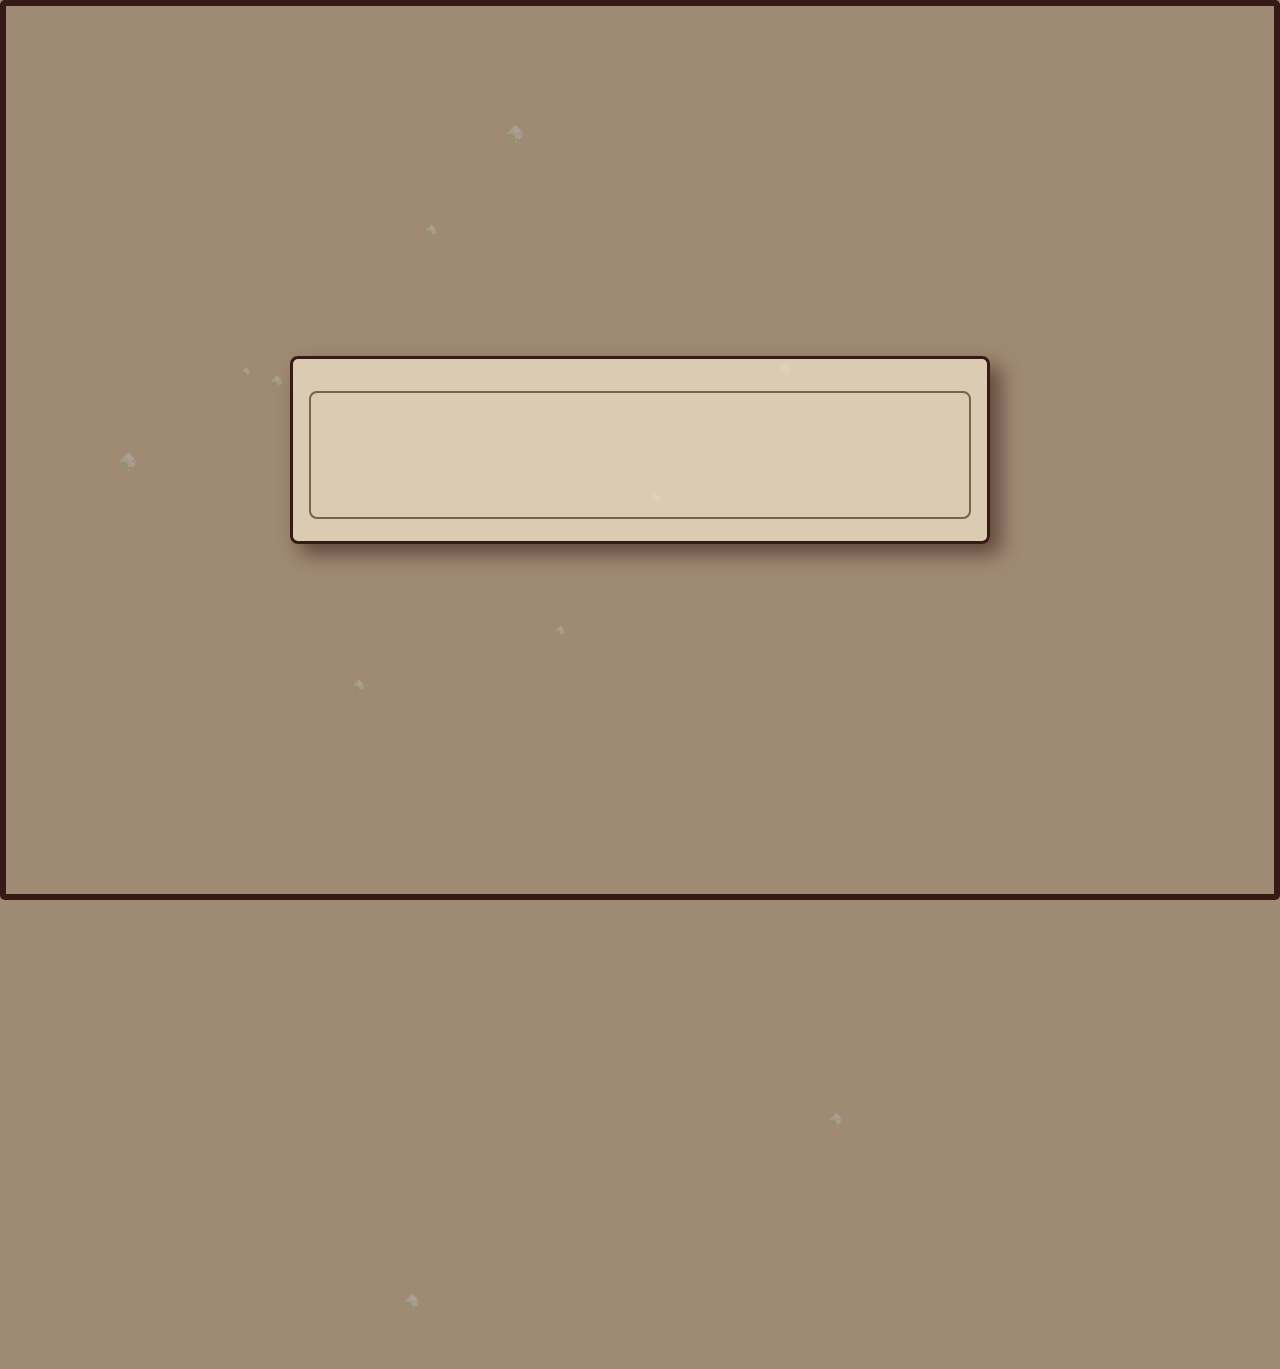
==== zen-mode.html @ f5cf0452 "Add files via upload" ====
<!DOCTYPE html>
<html lang="en">

<head>
  <meta charset="UTF-8">
  <meta name="viewport" content="width=device-width, initial-scale=1.0">
  <link rel="stylesheet" href="./styles.css">
  <script src="./script.js" defer></script>
  <title>Normal</title>
</head>

<body>
  <div class="timer" id="timer"></div>
  <div class="container">
    <div class="quote-display" id="quoteDisplay"></div>
    <textarea class="quote-input" id="quoteInput" autofocus></textarea>
  </div>
</body>

</html>
---- styles.css ----
* { 
  box-sizing: border-box; 
}

body { 
  display: flex; 
  justify-content: center; 
  align-items: center; 
  min-height: 100vh; 
  margin: 0; 
  background-color: #9f8a73; 
  border: .4rem solid rgb(55, 25, 21); 
  border-radius: .3rem; 
  overflow: hidden; 
  position: relative;
}

body, .quote-input { 
  font-family: 'Gill Sans', 'Gill Sans MT', Calibri, 'Trebuchet MS', sans-serif; 
  font-size: 1.5rem; 
}

.container { 
  background-color: rgba(247, 231, 207, 0.7); 
  box-shadow: 10px 10px 20px rgba(55, 25, 21, 0.6); 
  border: .2rem solid rgb(55, 25, 21); 
  border-radius: .5rem; 
  padding: 1rem; 
  border-radius: .5rem; 
  width: 700px; 
  max-width: 90%; 
  z-index: 10;
  position: relative;
}

.timer { 
  position: absolute; 
  top: 2rem; 
  font-size: 5rem; 
  color: rgb(55, 25, 21); 
  font-weight: bold; 
}

.quote-display { 
  margin-bottom: 1rem; 
  margin-left: calc(0.9rem + 2px); 
  margin-right: calc(0.9rem + 2px); 
}

.quote-input { 
  background-color: transparent; 
  border: 2px solid #9f8a73; 
  outline: none; 
  width: 100%; 
  height: 8rem; 
  margin: auto; 
  resize: none; 
  padding: .5rem 1rem; 
  border-radius: .5rem; 
}

.quote-input:focus { 
  border-color: rgba(55, 25, 21, 0.6); 
}

.correct { 
  color: green; 
}

.incorrect { 
  color: red; 
  text-decoration: underline; 
}

.content { 
  display: flex; 
  flex-direction: column; 
  align-items: center; 
  justify-content: center; 
  width: 400px; 
  max-width: 80%; 
  z-index: 20;
  position: relative;
}

.menu-container { 
  display: flex; 
  flex-direction: column; 
  align-items: center; 
  justify-content: center; 
  background-color: rgba(247, 231, 207, 0.7); 
  box-shadow: 10px 10px 20px rgba(55, 25, 21, 0.6); 
  border: .2rem solid rgb(55, 25, 21); 
  border-radius: .5rem; 
  width: 300px; 
  max-width: 60%; 
}

.mode-selection { 
  margin: 1rem; 
  padding: 1rem; 
  width: 80%; 
  border: .2rem solid rgb(55, 25, 21); 
  border-radius: .3rem; 
  background-color: #F7E7CF; 
  font-size: 1.4rem; 
  color: rgb(55, 25, 21); 
  font-weight: bold; 
}

.mode-selection:hover {
  background-color:rgb(55, 25, 21);
  color: #F7E7CF;
  transition: 0.7s;
  cursor: pointer;
}

.logo { 
  position: relative; 
  width: 100%; 
  max-width: 300px; 
  height: auto; 
}

.logo:hover {
  transform: rotate(360deg);
  transition: 0.7s;
}

.typewriter-icon {
  position: absolute;
  opacity: 0.2;
  width: 100px;
  transform: rotate(45deg);
  transition: all 10s linear;
  z-index: 1;
}
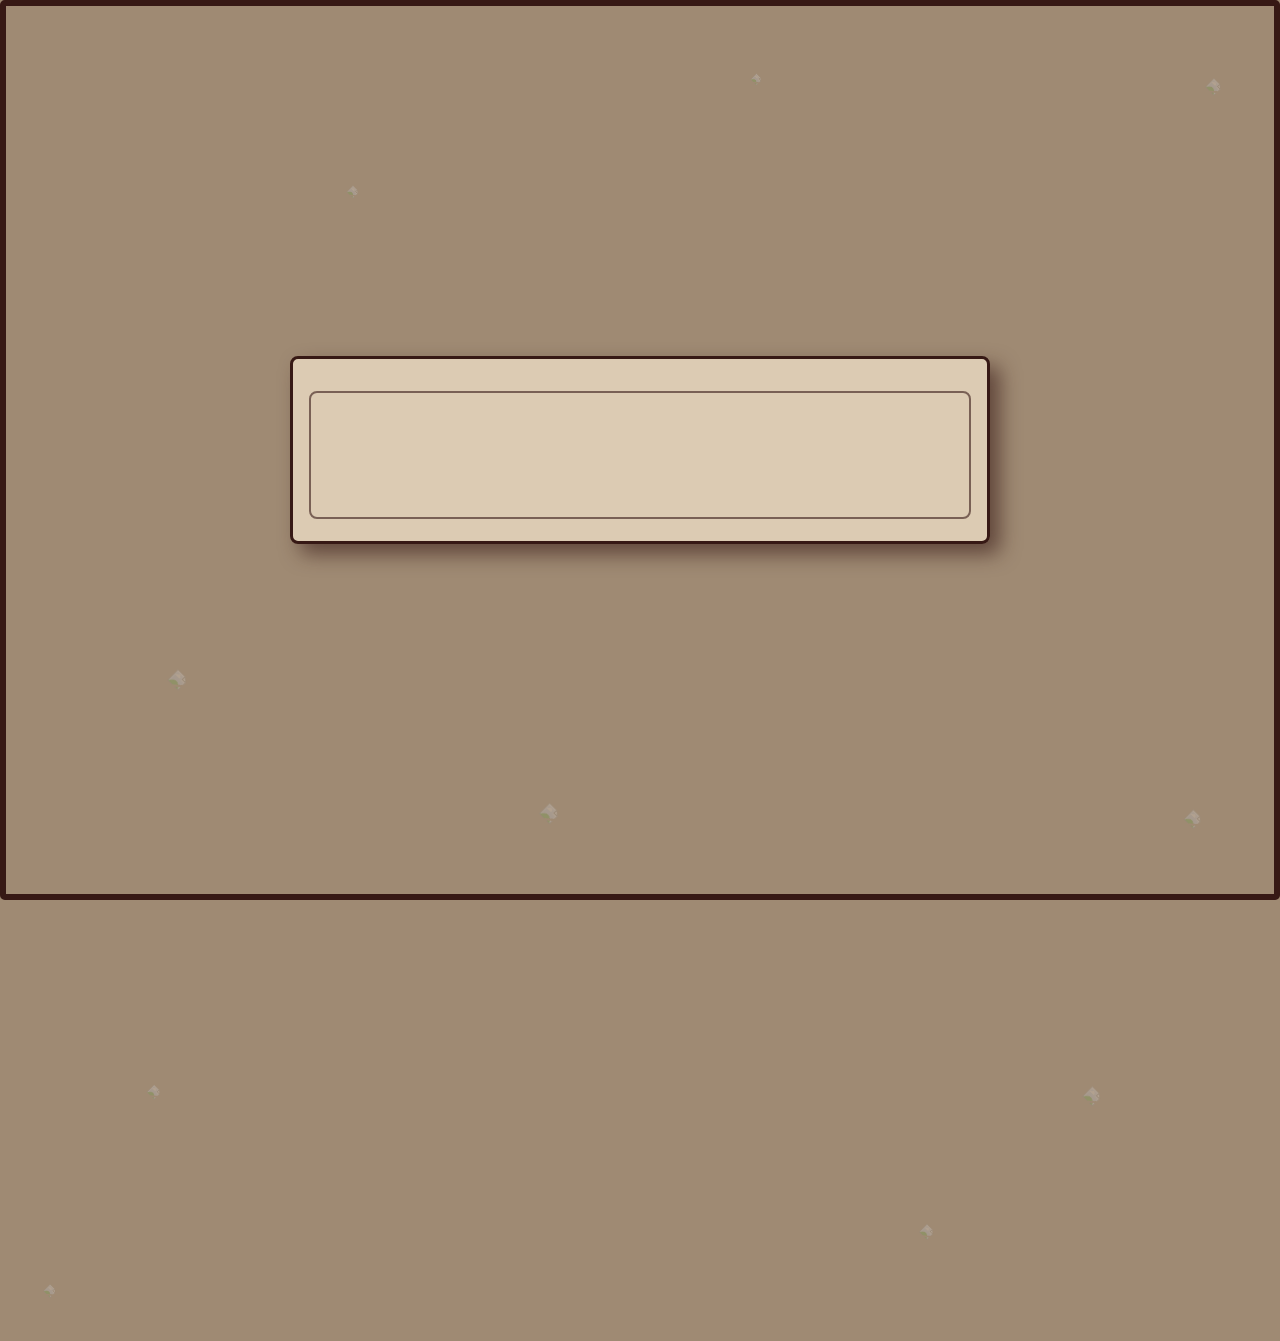
==== commit 542c1d3b: "Update zen-mode.html" ====
--- a/zen-mode.html
+++ b/zen-mode.html
@@ -4,6 +4,7 @@
 <head>
   <meta charset="UTF-8">
   <meta name="viewport" content="width=device-width, initial-scale=1.0">
+  <meta http-equiv="Content-Security-Policy" content="upgrade-insecure-requests">
   <link rel="stylesheet" href="./styles.css">
   <script src="./script.js" defer></script>
   <title>Normal</title>
@@ -17,4 +18,4 @@
   </div>
 </body>
 
-</html>+</html>
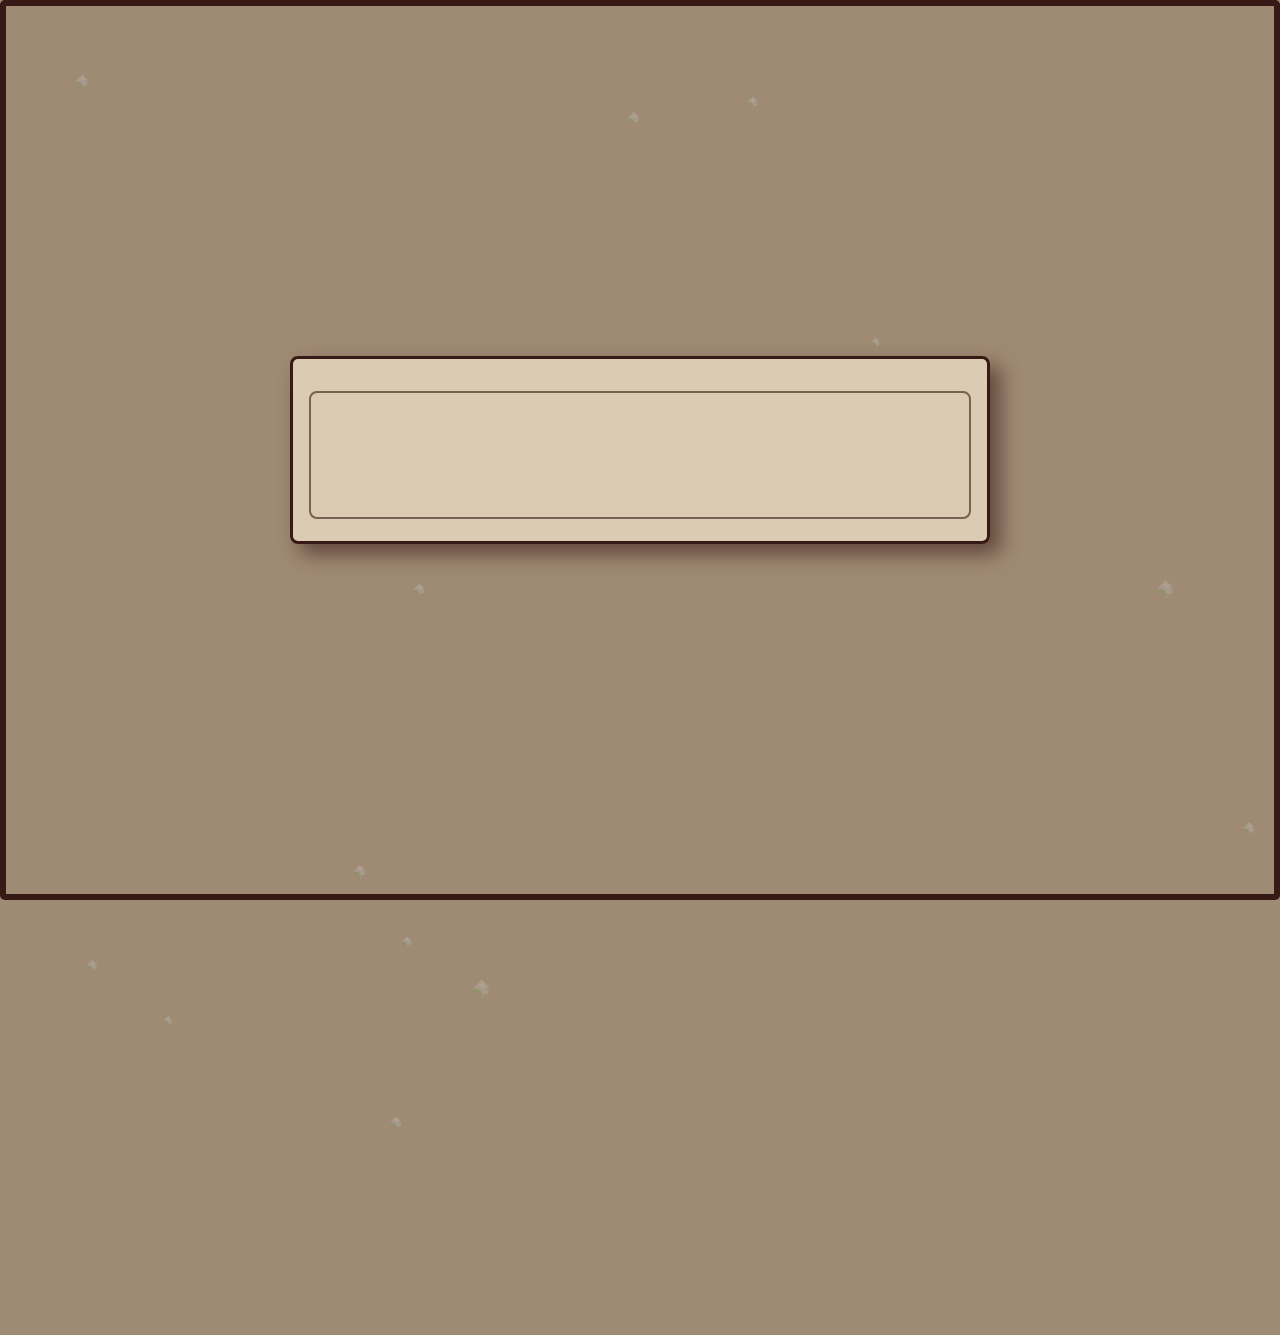
==== commit 3def4604: "Add files via upload" ====
--- a/zen-mode.html
+++ b/zen-mode.html
@@ -4,7 +4,6 @@
 <head>
   <meta charset="UTF-8">
   <meta name="viewport" content="width=device-width, initial-scale=1.0">
-  <meta http-equiv="Content-Security-Policy" content="upgrade-insecure-requests">
   <link rel="stylesheet" href="./styles.css">
   <script src="./script.js" defer></script>
   <title>Normal</title>
@@ -18,4 +17,4 @@
   </div>
 </body>
 
-</html>
+</html>--- a/styles.css
+++ b/styles.css
@@ -15,9 +15,9 @@
   position: relative;
 }
 
-body, .quote-input { 
-  font-family: 'Gill Sans', 'Gill Sans MT', Calibri, 'Trebuchet MS', sans-serif; 
-  font-size: 1.5rem; 
+body, .quote-input {
+  font-family: Consolas, Monaco, 'Lucida Console', monospace;
+  font-size: 1.3rem;
 }
 
 .container { 
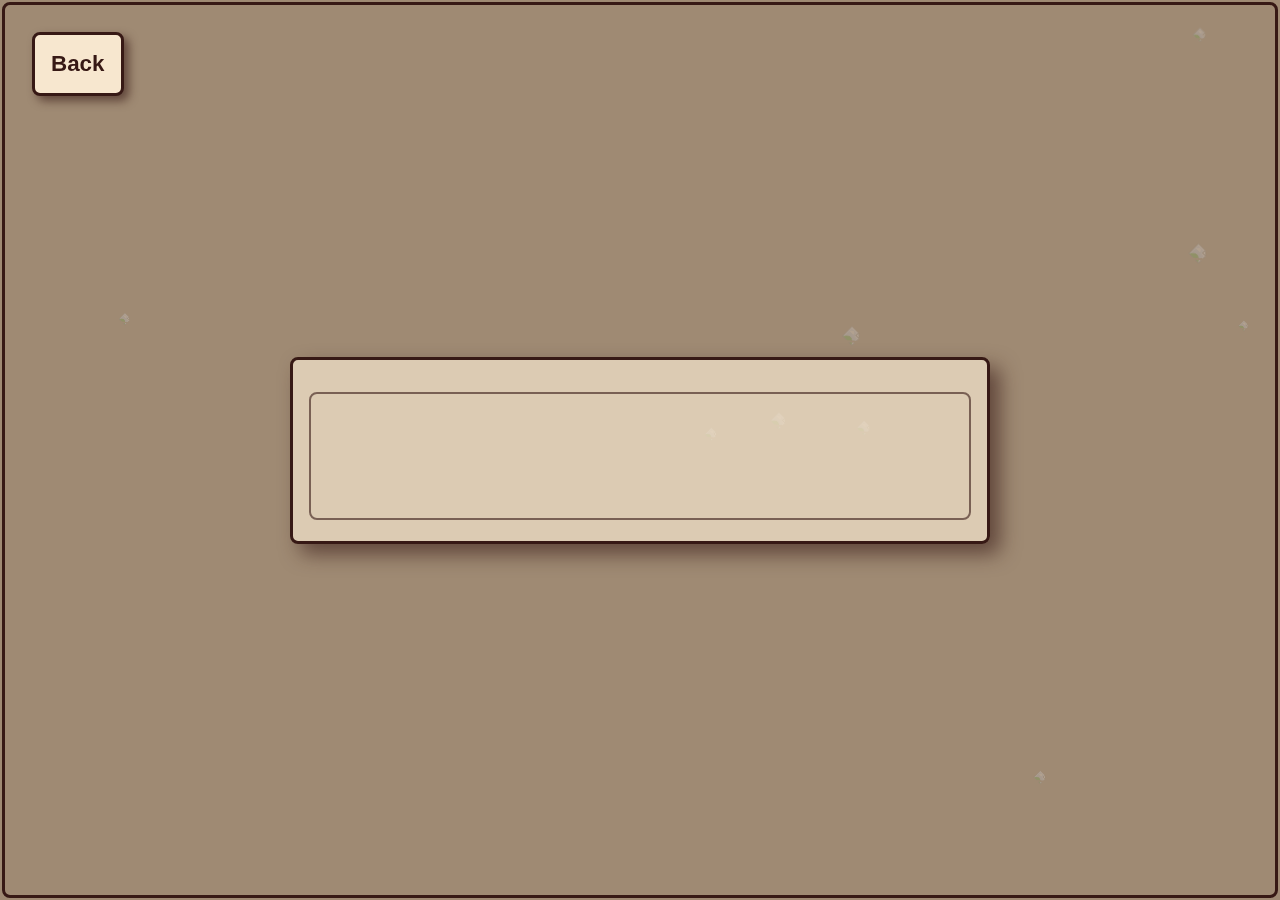
==== commit ddd56ec0: "Add files via upload" ====
--- a/zen-mode.html
+++ b/zen-mode.html
@@ -3,13 +3,15 @@
 
 <head>
   <meta charset="UTF-8">
-  <meta name="viewport" content="width=device-width, initial-scale=1.0">
+  <meta name="viewport" content="width=device-width, initial-scale=1.0, maximum-scale=1.0, user-scalable=no">
   <link rel="stylesheet" href="./styles.css">
-  <script src="./script.js" defer></script>
-  <title>Normal</title>
+  <script src="./game-script.js" defer></script>
+  <script src="./icon-animation-script.js" defer></script>
+  <title>Zen Mode</title>
 </head>
 
 <body>
+  <button class="back-button" onclick="window.location.href = './index.html'">Back</button>
   <div class="timer" id="timer"></div>
   <div class="container">
     <div class="quote-display" id="quoteDisplay"></div>
--- a/styles.css
+++ b/styles.css
@@ -1,18 +1,26 @@
 * { 
   box-sizing: border-box; 
+  margin: 0;
+  padding: 0;
+}
+
+html {
+  height: 100%;
+  width: 100%;
+  padding: 0.1rem;
 }
 
 body { 
-  display: flex; 
-  justify-content: center; 
-  align-items: center; 
-  min-height: 100vh; 
+  min-height: 100%;
+  width: 100%;
   margin: 0; 
   background-color: #9f8a73; 
-  border: .4rem solid rgb(55, 25, 21); 
-  border-radius: .3rem; 
-  overflow: hidden; 
-  position: relative;
+  border: .2rem solid rgb(55, 25, 21); 
+  border-radius: 0.5rem;
+  display: flex;
+  justify-content: center;
+  align-items: center;
+  overflow-x: hidden;
 }
 
 body, .quote-input {
@@ -21,22 +29,21 @@
 }
 
 .container { 
+  position: relative;
   background-color: rgba(247, 231, 207, 0.7); 
   box-shadow: 10px 10px 20px rgba(55, 25, 21, 0.6); 
   border: .2rem solid rgb(55, 25, 21); 
   border-radius: .5rem; 
   padding: 1rem; 
-  border-radius: .5rem; 
-  width: 700px; 
-  max-width: 90%; 
-  z-index: 10;
-  position: relative;
+  width: min(700px, 90%);
+  margin: 2rem auto;
+  z-index: 2;
 }
 
 .timer { 
-  position: absolute; 
-  top: 2rem; 
-  font-size: 5rem; 
+  position: fixed;
+  top: 2.5rem; 
+  font-size: clamp(2rem, 5vw, 5rem);
   color: rgb(55, 25, 21); 
   font-weight: bold; 
 }
@@ -73,14 +80,13 @@
 }
 
 .content { 
+  position: relative;
   display: flex; 
   flex-direction: column; 
   align-items: center; 
   justify-content: center; 
-  width: 400px; 
-  max-width: 80%; 
-  z-index: 20;
-  position: relative;
+  width: min(400px, 90%);
+  margin: 2rem auto;
 }
 
 .menu-container { 
@@ -92,34 +98,49 @@
   box-shadow: 10px 10px 20px rgba(55, 25, 21, 0.6); 
   border: .2rem solid rgb(55, 25, 21); 
   border-radius: .5rem; 
-  width: 300px; 
-  max-width: 60%; 
+  width: min(300px, 90%);
+  padding: 1rem;
 }
 
-.mode-selection { 
-  margin: 1rem; 
-  padding: 1rem; 
-  width: 80%; 
+button {
   border: .2rem solid rgb(55, 25, 21); 
-  border-radius: .3rem; 
+  border-radius: .5rem; 
   background-color: #F7E7CF; 
-  font-size: 1.4rem; 
+  font-size: clamp(1rem, 3vw, 1.4rem);
   color: rgb(55, 25, 21); 
   font-weight: bold; 
+  z-index: 2;
 }
 
-.mode-selection:hover {
-  background-color:rgb(55, 25, 21);
+button:hover {
+  background-color: rgb(55, 25, 21);
   color: #F7E7CF;
   transition: 0.7s;
   cursor: pointer;
 }
 
+.mode-selection-button { 
+  position: relative; 
+  width: 80%; 
+  margin: 1rem; 
+  padding: 1rem; 
+}
+
+.back-button {
+  position: fixed;
+  top: 2rem; 
+  left: 2rem;
+  padding: 1rem; 
+  box-shadow: 5px 5px 10px rgba(55, 25, 21, 0.6);
+}
+
 .logo { 
-  position: relative; 
-  width: 100%; 
-  max-width: 300px; 
-  height: auto; 
+  position: relative;
+  width: 100%;
+  max-width: 300px;
+  height: auto;
+  margin-bottom: 1rem;
+  z-index: 2;
 }
 
 .logo:hover {
@@ -127,11 +148,35 @@
   transition: 0.7s;
 }
 
-.typewriter-icon {
-  position: absolute;
+.floating-icon {
+  position: fixed;
   opacity: 0.2;
-  width: 100px;
+  width: clamp(50px, 10vw, 100px);
   transform: rotate(45deg);
   transition: all 10s linear;
-  z-index: 1;
+  pointer-events: none;
+  z-index: 1; 
+}
+
+@media (max-width: 768px) {
+
+  /* 0.3 вычислено с помощью подгонки. Подумать, как сделать
+  чисто. */
+  .back-button {
+    left: calc(50% - min(350px, 45%) + 0.3rem);
+  }
+  
+  .container {
+    margin: 1rem;
+    padding: 0.5rem;
+  }
+  
+  .menu-container {
+    padding: 0.5rem;
+  }
+  
+  .mode-selection {
+    margin: 0.5rem;
+    padding: 0.5rem;
+  }
 }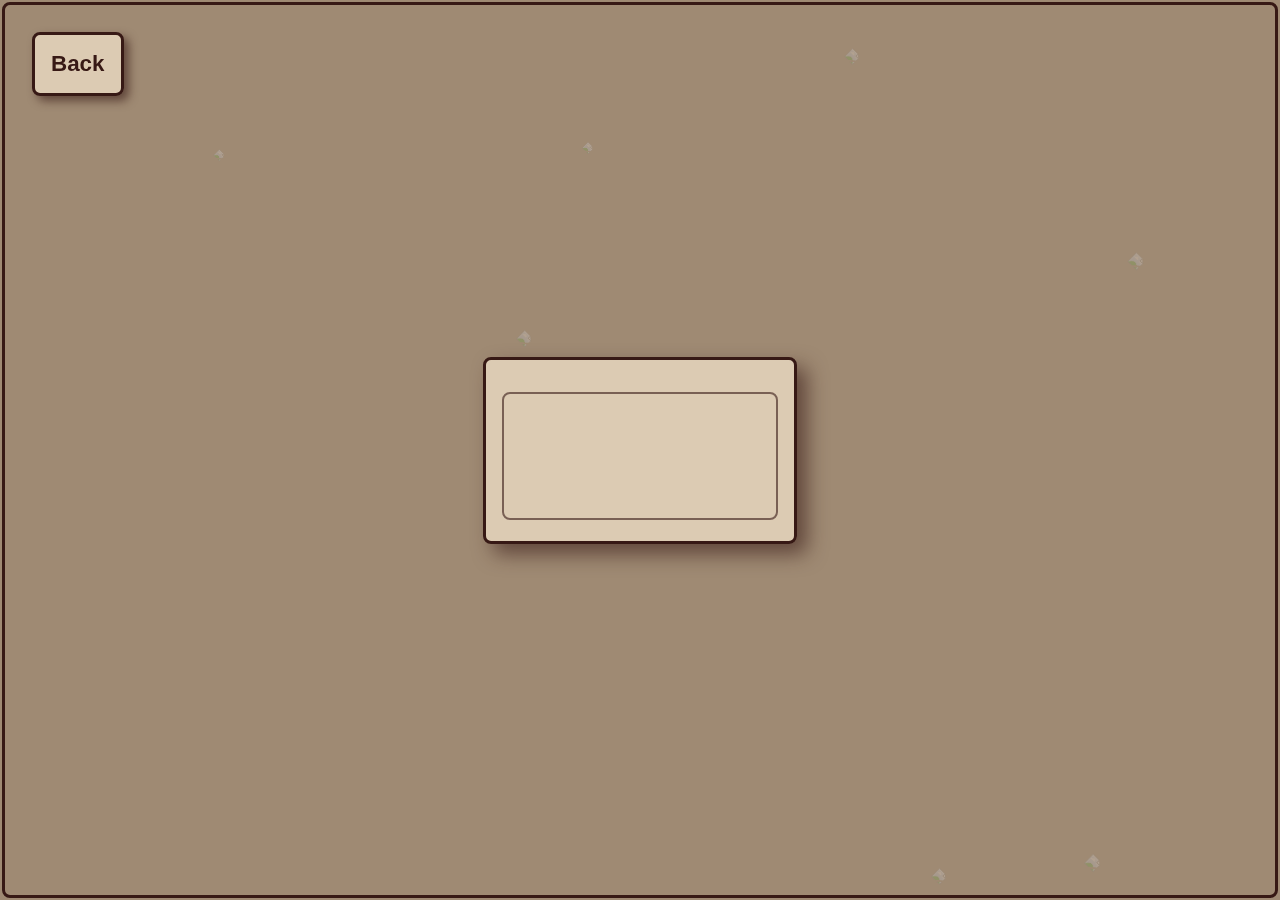
==== commit eb5f3428: "Add files via upload" ====
--- a/zen-mode.html
+++ b/zen-mode.html
@@ -5,18 +5,23 @@
   <meta charset="UTF-8">
   <meta name="viewport" content="width=device-width, initial-scale=1.0, maximum-scale=1.0, user-scalable=no">
   <link rel="stylesheet" href="./styles.css">
+  <link rel="icon" type="image/x-icon" href="./favicon.png">
   <script src="./game-script.js" defer></script>
   <script src="./icon-animation-script.js" defer></script>
-  <title>Zen Mode</title>
+  <title>Typo - Zen Mode</title>
 </head>
 
 <body>
-  <button class="back-button" onclick="window.location.href = './index.html'">Back</button>
-  <div class="timer" id="timer"></div>
-  <div class="container">
-    <div class="quote-display" id="quoteDisplay"></div>
-    <textarea class="quote-input" id="quoteInput" autofocus></textarea>
-  </div>
+  <header class="header">
+    <button class="back-button" onclick="window.location.href = './index.html'">Back</button>
+    <div class="timer" id="timer"></div>
+  </header>
+  <main class="main">
+    <div class="container">
+      <div class="quote-display" id="quoteDisplay"></div>
+      <textarea class="quote-input" id="quoteInput" autofocus></textarea>
+    </div>
+  </main>
 </body>
 
 </html>--- a/styles.css
+++ b/styles.css
@@ -105,7 +105,6 @@
 button {
   border: .2rem solid rgb(55, 25, 21); 
   border-radius: .5rem; 
-  background-color: #F7E7CF; 
   font-size: clamp(1rem, 3vw, 1.4rem);
   color: rgb(55, 25, 21); 
   font-weight: bold; 
@@ -120,6 +119,7 @@
 }
 
 .mode-selection-button { 
+  background-color: #F7E7CF; 
   position: relative; 
   width: 80%; 
   margin: 1rem; 
@@ -131,6 +131,7 @@
   top: 2rem; 
   left: 2rem;
   padding: 1rem; 
+  background-color: rgba(247, 231, 207, 0.7); 
   box-shadow: 5px 5px 10px rgba(55, 25, 21, 0.6);
 }
 
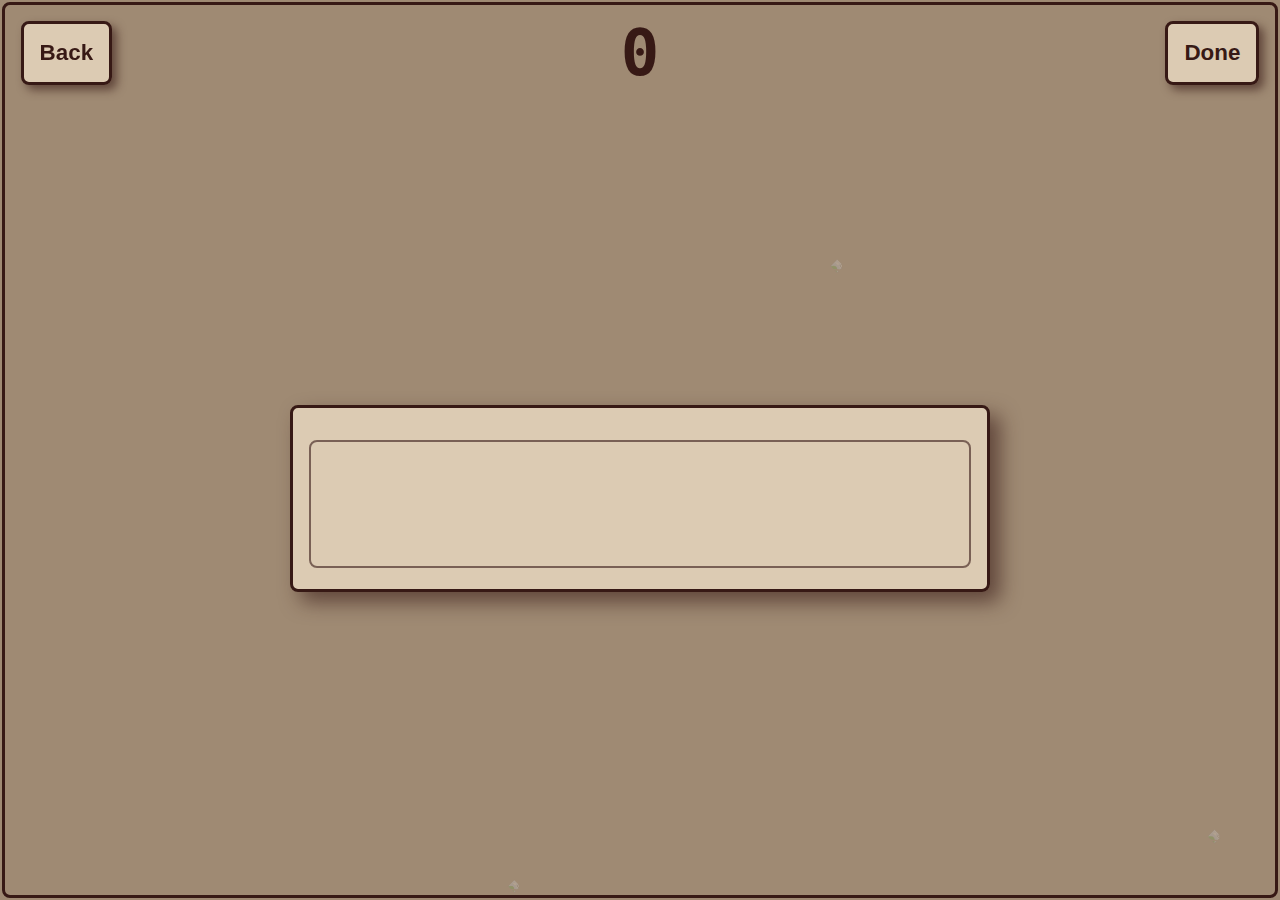
==== commit 26b41dae: "Add files via upload" ====
--- a/zen-mode.html
+++ b/zen-mode.html
@@ -15,9 +15,10 @@
   <header class="header">
     <button class="back-button" onclick="window.location.href = './index.html'">Back</button>
     <div class="timer" id="timer"></div>
+    <button class="done-button" id="doneButton">Done</button>
   </header>
-  <main class="main">
-    <div class="container">
+  <main class="main" id="main">
+    <div class="container" id="quoteContainer">
       <div class="quote-display" id="quoteDisplay"></div>
       <textarea class="quote-input" id="quoteInput" autofocus></textarea>
     </div>
--- a/styles.css
+++ b/styles.css
@@ -18,8 +18,7 @@
   border: .2rem solid rgb(55, 25, 21); 
   border-radius: 0.5rem;
   display: flex;
-  justify-content: center;
-  align-items: center;
+  flex-direction: column;
   overflow-x: hidden;
 }
 
@@ -41,8 +40,9 @@
 }
 
 .timer { 
-  position: fixed;
-  top: 2.5rem; 
+  position: absolute;
+  left: 50%;
+  transform: translateX(-50%); 
   font-size: clamp(2rem, 5vw, 5rem);
   color: rgb(55, 25, 21); 
   font-weight: bold; 
@@ -77,6 +77,23 @@
 .incorrect { 
   color: red; 
   text-decoration: underline; 
+}
+
+.header {
+  display: flex;
+  align-items: center;
+  justify-content: space-between;
+  position: relative;
+  width: 100%;
+  padding: 1rem;
+}
+
+.main {
+  flex: 1;
+  display: flex;
+  align-items: center;
+  justify-content: center;
+  
 }
 
 .content { 
@@ -127,9 +144,13 @@
 }
 
 .back-button {
-  position: fixed;
-  top: 2rem; 
-  left: 2rem;
+  padding: 1rem; 
+  background-color: rgba(247, 231, 207, 0.7); 
+  box-shadow: 5px 5px 10px rgba(55, 25, 21, 0.6);
+  order: -1;
+}
+
+.done-button {
   padding: 1rem; 
   background-color: rgba(247, 231, 207, 0.7); 
   box-shadow: 5px 5px 10px rgba(55, 25, 21, 0.6);
@@ -161,15 +182,10 @@
 
 @media (max-width: 768px) {
 
-  /* 0.3 вычислено с помощью подгонки. Подумать, как сделать
-  чисто. */
-  .back-button {
-    left: calc(50% - min(350px, 45%) + 0.3rem);
-  }
-  
   .container {
     margin: 1rem;
     padding: 0.5rem;
+    width: 100%;
   }
   
   .menu-container {
